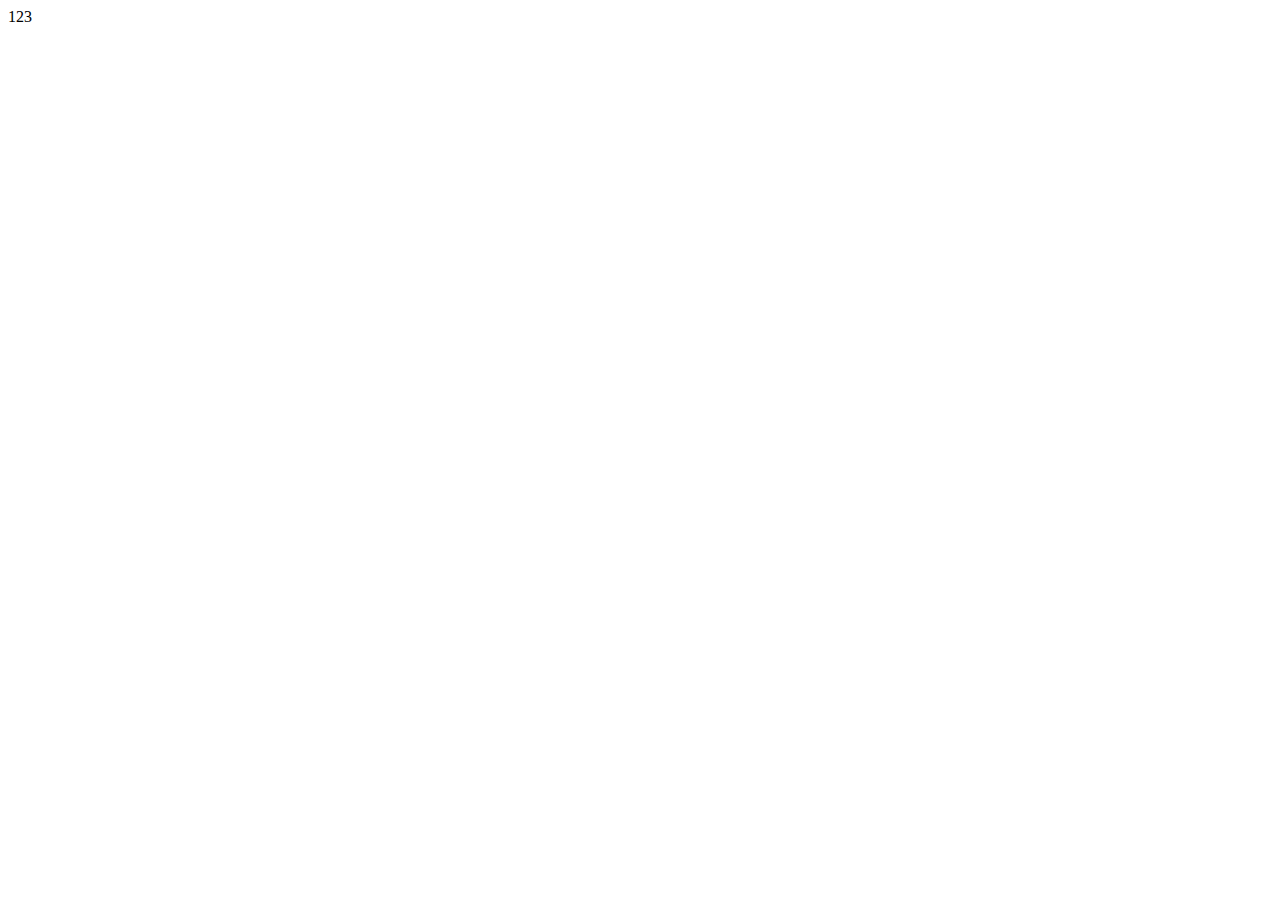
==== practice.html @ 6fd4e898 "3 Divs with equal size" ====
<!DOCTYPE html>
<html lang="en">
<head>
    <meta charset="UTF-8">
    <meta http-equiv="X-UA-Compatible" content="IE=edge">
    <meta name="viewport" content="width=device-width, initial-scale=1.0">
    <title>Document</title>
    <style>
        div {
            float: left;
        }
    </style>
</head>
<body>
    <div>
        <div>1</div>
        <div>2</div>
        <div>3</div>
    </div>
</body>
</html>
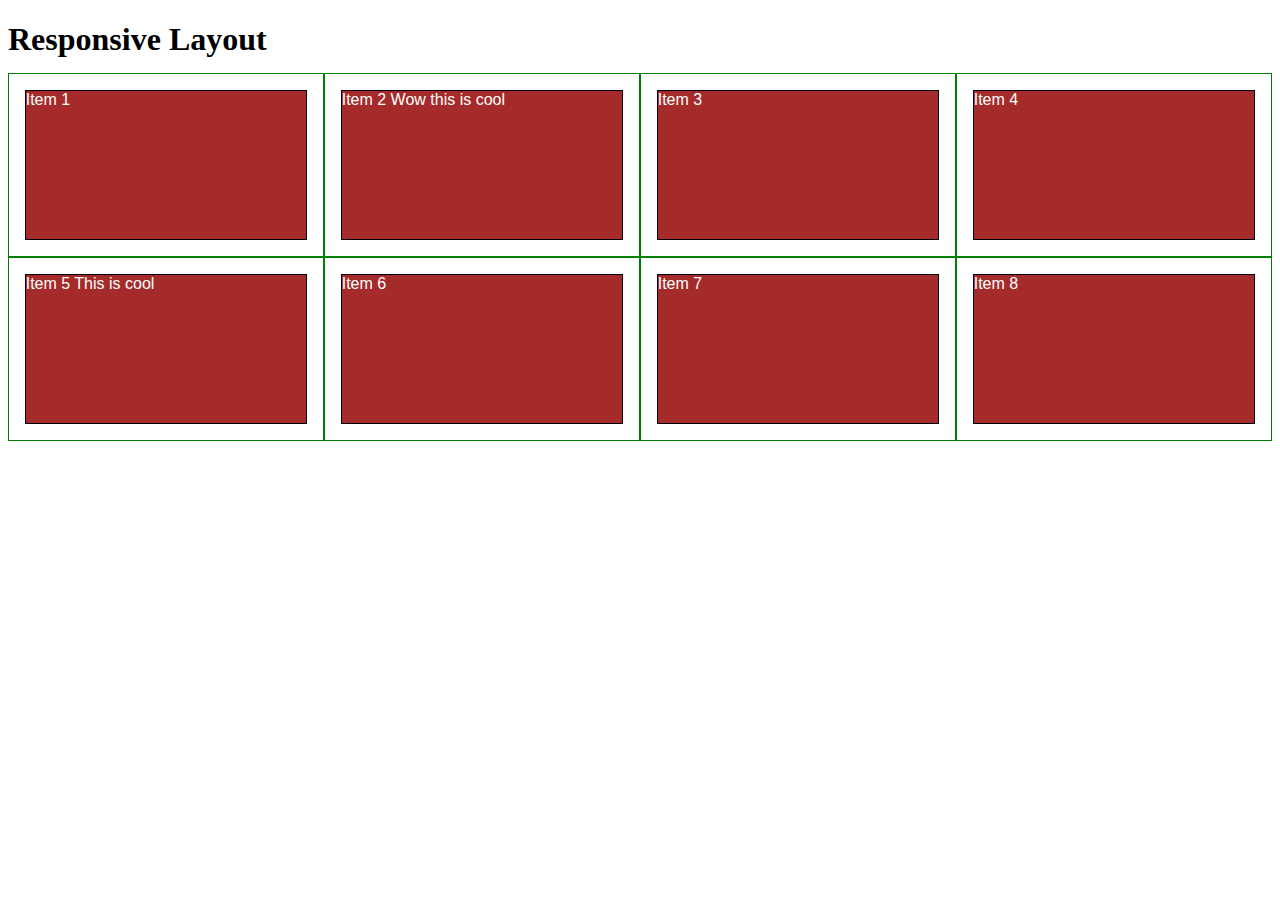
==== commit 1b568b54: "Responsive Design update" ====
--- a/practice.html
+++ b/practice.html
@@ -1,21 +1,139 @@
 <!DOCTYPE html>
-<html lang="en">
+<html>
 <head>
-    <meta charset="UTF-8">
-    <meta http-equiv="X-UA-Compatible" content="IE=edge">
-    <meta name="viewport" content="width=device-width, initial-scale=1.0">
-    <title>Document</title>
-    <style>
-        div {
-            float: left;
-        }
-    </style>
+<meta charset="utf-8">
+<title>Responsive Layout</title>
+<style>
+
+/********** Base styles **********/
+* {
+  box-sizing: border-box;
+}
+h1 {
+  margin-bottom: 15px;
+}
+
+p {
+  border: 1px solid black;
+  background-color: #A52A2A;
+  width: 90%;
+  height: 150px;
+  margin-right: auto;
+  margin-left: auto;
+  font-family: Helvetica;
+  color: white;
+}
+
+/* Simple Responsive Framework. */
+.row {
+  width: 100%;
+}
+
+/********** Large devices only **********/
+@media (min-width: 1200px) {
+  .col-lg-1, .col-lg-2, .col-lg-3, .col-lg-4, .col-lg-5, 
+  .col-lg-6, .col-lg-7, .col-lg-8, .col-lg-9, .col-lg-10, 
+  .col-lg-11, .col-lg-12 {
+    float: left;
+    border: 1px solid green;
+  }
+  .col-lg-1 {
+    width: 8.33%;
+  }
+  .col-lg-2 {
+    width: 16.66%;
+  }
+  .col-lg-3 {
+    width: 25%;
+  }
+  .col-lg-4 {
+    width: 33.33%;
+  }
+  .col-lg-5 {
+    width: 41.66%;
+  }
+  .col-lg-6 {
+    width: 50%;
+  }
+  .col-lg-7 {
+    width: 58.33%;
+  }
+  .col-lg-8 {
+    width: 66.66%;
+  }
+  .col-lg-9 {
+    width: 74.99%;
+  }
+  .col-lg-10 {
+    width: 83.33%;
+  }
+  .col-lg-11 {
+    width: 91.66%;
+  }
+  .col-lg-12 {
+    width: 100%;
+  }
+}
+
+/********** Medium devices only **********/
+@media (min-width: 950px) and (max-width: 1199px) {
+  .col-md-1, .col-md-2, .col-md-3, .col-md-4, .col-md-5, .col-md-6, .col-md-7, .col-md-8, .col-md-9, .col-md-10, .col-md-11, .col-md-12 {
+    float: left;
+    border: 1px solid green;
+  }
+  .col-md-1 {
+    width: 8.33%;
+  }
+  .col-md-2 {
+    width: 16.66%;
+  }
+  .col-md-3 {
+    width: 25%;
+  }
+  .col-md-4 {
+    width: 33.33%;
+  }
+  .col-md-5 {
+    width: 41.66%;
+  }
+  .col-md-6 {
+    width: 50%;
+  }
+  .col-md-7 {
+    width: 58.33%;
+  }
+  .col-md-8 {
+    width: 66.66%;
+  }
+  .col-md-9 {
+    width: 74.99%;
+  }
+  .col-md-10 {
+    width: 83.33%;
+  }
+  .col-md-11 {
+    width: 91.66%;
+  }
+  .col-md-12 {
+    width: 100%;
+  }
+}
+
+</style>
 </head>
 <body>
-    <div>
-        <div>1</div>
-        <div>2</div>
-        <div>3</div>
-    </div>
+<h1>Responsive Layout</h1>
+
+<div class="row">
+  <div class="col-lg-3 col-md-6"><p>Item 1</p></div>
+  <div class="col-lg-3 col-md-6"><p>Item 2 Wow this is cool</p></div>
+  <div class="col-lg-3 col-md-6"><p>Item 3</p></div>
+  <div class="col-lg-3 col-md-6"><p>Item 4</p></div>
+  <div class="col-lg-3 col-md-6"><p>Item 5 This is cool</p></div>
+  <div class="col-lg-3 col-md-6"><p>Item 6</p></div>
+  <div class="col-lg-3 col-md-6"><p>Item 7</p></div>
+  <div class="col-lg-3 col-md-6"><p>Item 8</p></div>
+</div>
+
 </body>
 </html>